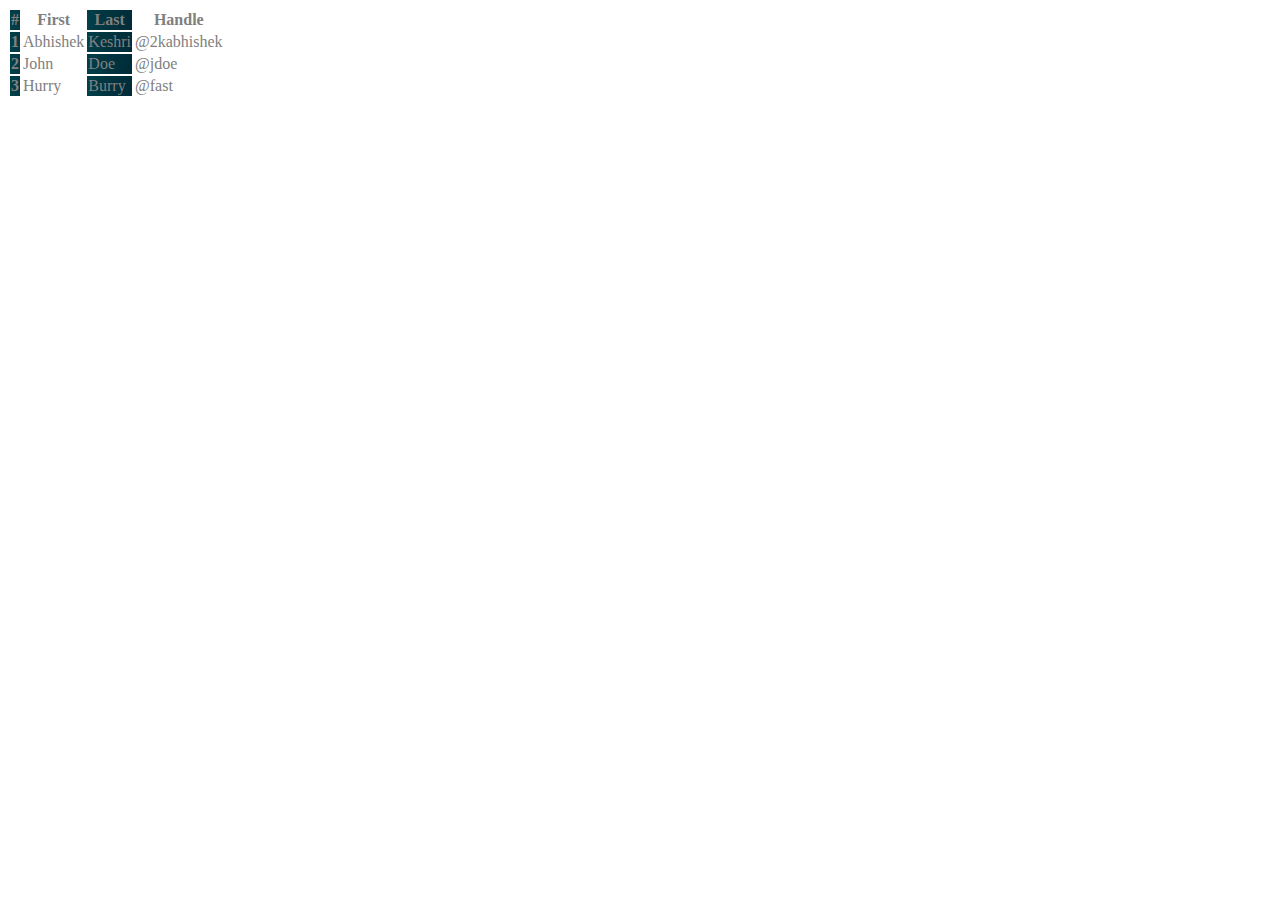
==== Assignments/Assignment3/index.html @ cba4687e "Add index.html" ====
<!DOCTYPE html>
<html>
    <head>
        <link
            rel="stylesheet"
            href="https://stackpath.bootstrapcdn.com/bootstrap/4.5.0/css/bootstrap.min.css"
            integrity="sha384-9aIt2nRpC12Uk9gS9baDl411NQApFmC26EwAOH8WgZl5MYYxFfc+NcPb1dKGj7Sk"
            crossorigin="anonymous"
        />
        <script
            src="https://code.jquery.com/jquery-3.5.1.slim.min.js"
            integrity="sha384-DfXdz2htPH0lsSSs5nCTpuj/zy4C+OGpamoFVy38MVBnE+IbbVYUew+OrCXaRkfj"
            crossorigin="anonymous"
        ></script>
        <script
            src="https://cdn.jsdelivr.net/npm/popper.js@1.16.0/dist/umd/popper.min.js"
            integrity="sha384-Q6E9RHvbIyZFJoft+2mJbHaEWldlvI9IOYy5n3zV9zzTtmI3UksdQRVvoxMfooAo"
            crossorigin="anonymous"
        ></script>
        <script
            src="https://stackpath.bootstrapcdn.com/bootstrap/4.5.0/js/bootstrap.min.js"
            integrity="sha384-OgVRvuATP1z7JjHLkuOU7Xw704+h835Lr+6QL9UvYjZE3Ipu6Tp75j7Bh/kR0JKI"
            crossorigin="anonymous"
        ></script>
        <title>Assignment 3</title>
        <link rel="stylesheet" href="style.css" />
    </head>

    <body>
        <div class="container">
            <table class="table table-bordered">
                <thead>
                    <tr>
                        <th style="background-image: url('lights.jpg')">#</th>
                        <th>First</th>
                        <th style="background-image: url('lights.jpg')">
                            Last
                        </th>
                        <th>Handle</th>
                    </tr>
                </thead>
                <tbody>
                    <tr>
                        <th style="background-image: url('lights.jpg')">1</th>
                        <td>Abhishek</td>
                        <td style="background-image: url('lights.jpg')">
                            Keshri
                        </td>
                        <td>@2kabhishek</td>
                    </tr>
                    <tr>
                        <th style="background-image: url('lights.jpg')">2</th>
                        <td>John</td>
                        <td style="background-image: url('lights.jpg')">Doe</td>
                        <td>@jdoe</td>
                    </tr>
                    <tr>
                        <th style="background-image: url('lights.jpg')">3</th>
                        <td>Hurry</td>
                        <td style="background-image: url('lights.jpg')">
                            Burry
                        </td>
                        <td>@fast</td>
                    </tr>
                </tbody>
            </table>
        </div>
    </body>
</html>
---- Assignments/Assignment3/style.css ----
th {
    color: grey;
}

tr {
    color: grey;
}
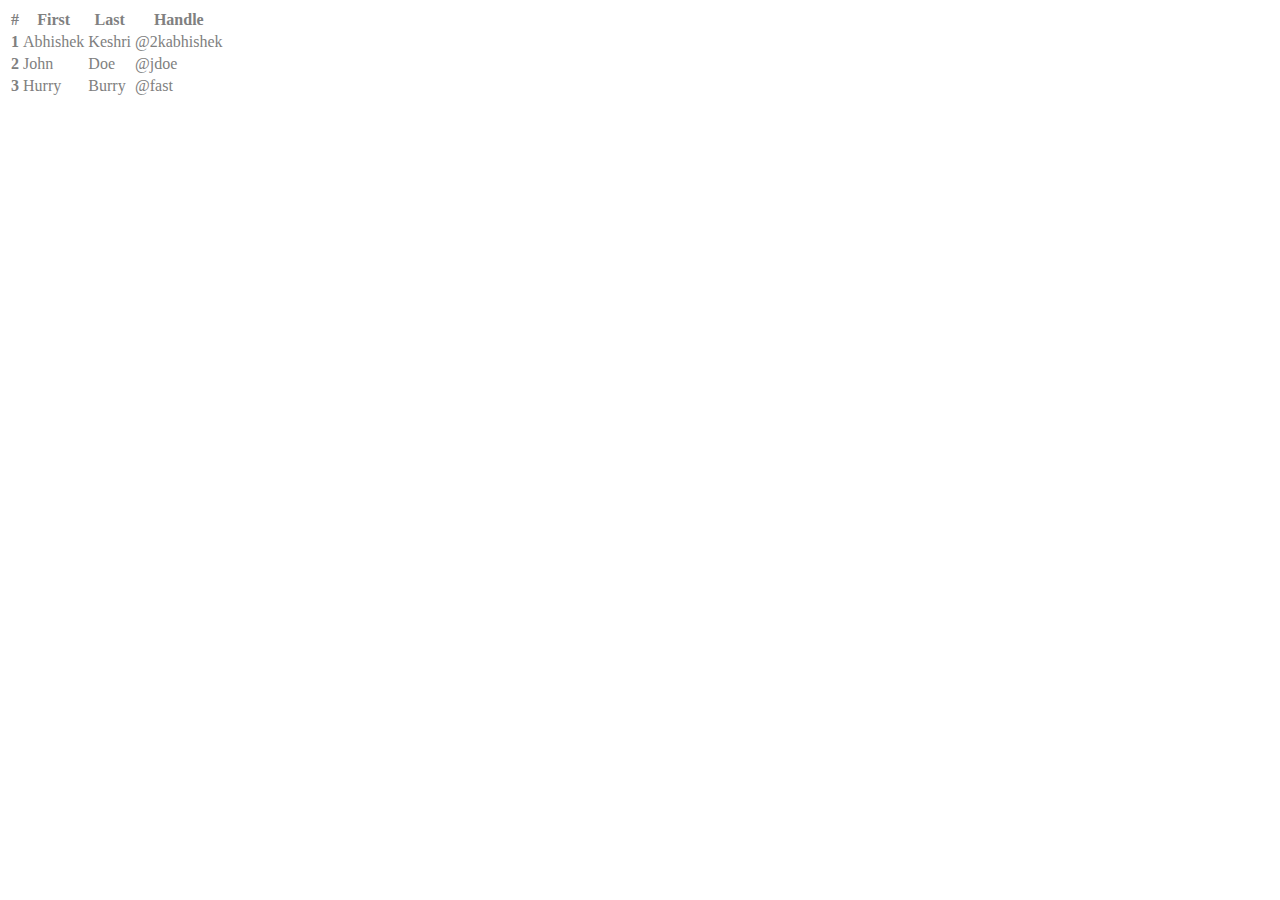
==== commit 55d457da: "Remove styles" ====
--- a/Assignments/Assignment3/index.html
+++ b/Assignments/Assignment3/index.html
@@ -31,35 +31,29 @@
             <table class="table table-bordered">
                 <thead>
                     <tr>
-                        <th style="background-image: url('lights.jpg')">#</th>
+                        <th>#</th>
                         <th>First</th>
-                        <th style="background-image: url('lights.jpg')">
-                            Last
-                        </th>
+                        <th>Last</th>
                         <th>Handle</th>
                     </tr>
                 </thead>
                 <tbody>
                     <tr>
-                        <th style="background-image: url('lights.jpg')">1</th>
+                        <th>1</th>
                         <td>Abhishek</td>
-                        <td style="background-image: url('lights.jpg')">
-                            Keshri
-                        </td>
+                        <td>Keshri</td>
                         <td>@2kabhishek</td>
                     </tr>
                     <tr>
-                        <th style="background-image: url('lights.jpg')">2</th>
+                        <th>2</th>
                         <td>John</td>
-                        <td style="background-image: url('lights.jpg')">Doe</td>
+                        <td>Doe</td>
                         <td>@jdoe</td>
                     </tr>
                     <tr>
-                        <th style="background-image: url('lights.jpg')">3</th>
+                        <th>3</th>
                         <td>Hurry</td>
-                        <td style="background-image: url('lights.jpg')">
-                            Burry
-                        </td>
+                        <td>Burry</td>
                         <td>@fast</td>
                     </tr>
                 </tbody>
